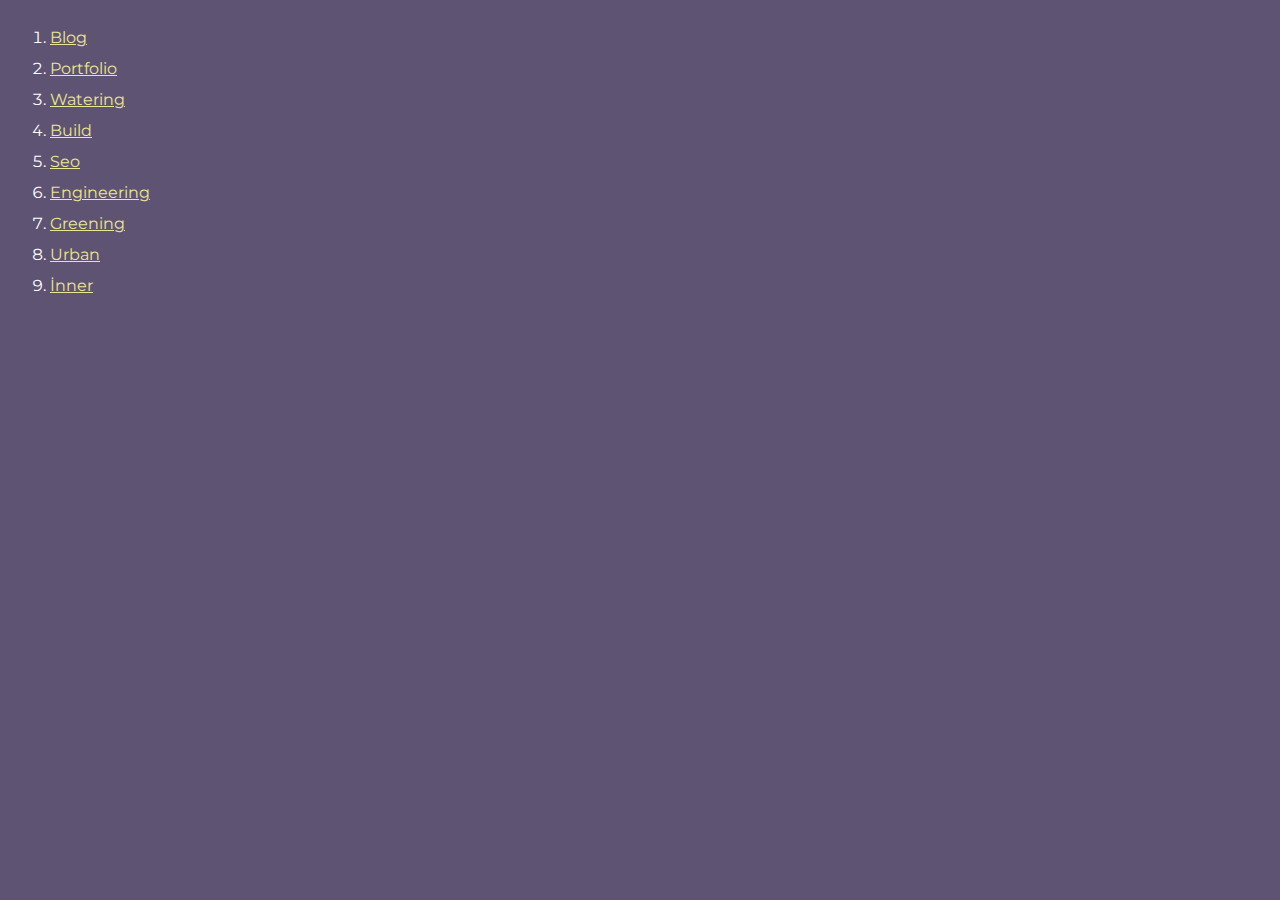
==== index.html @ 488034b2 "Add files via upload" ====
<!DOCTYPE html>
<html>

<head>
	<meta charset="UTF-8">
	<meta name="viewport" content="width=device-width, initial-scale=1.0">
	<title>Верстка «order3»</title>
</head>

<body>
	<div class="rootpage">
		<ol class="rootpage__list">
			<li><a target="_blank" href="blog.html">Blog</a></li>
			<li><a target="_blank" href="portfolio.html">Portfolio</a></li>
			<li><a target="_blank" href="watering.html">Watering</a></li>
			<li><a target="_blank" href="built.html">Build</a></li>
			<li><a target="_blank" href="seo.html">Seo</a></li>
			<li><a target="_blank" href="engineering.html">Engineering</a></li>
			<li><a target="_blank" href="greening.html">Greening</a></li>
			<li><a target="_blank" href="urban.html">Urban</a></li>
			<li><a target="_blank" href="inner.html">İnner</a></li>
		</ol>
	</div>
</body>
<style>
	@charset "UTF-8";
	@import url("https://fonts.googleapis.com/css?family=Montserrat:regular,700&display=swap");

	*,
	*::before,
	*::after {
		padding: 0px;
		margin: 0px;
		border: 0px;
		box-sizing: border-box;
	}

	html,
	body {
		height: 100%;
		margin: 0;
		padding: 0;
		min-width: 320px;
		width: 100%;
		color: #fff;
		background-color: #5e5373;
	}

	body {
		font-family: Montserrat;
		font-size: 100%;
		line-height: 1;
		font-size: 1rem;
	}

	a {
		text-decoration: underline;
		color: #ebe691
	}

	a:visited {
		text-decoration: underline;
		color: #aaa768;
	}

	a:hover {
		text-decoration: none;
	}

	ul li {
		list-style: none;
	}

	img {
		vertical-align: top;
	}

	.wrapper {
		width: 100%;
		min-height: 100%;
		overflow: hidden;
	}

	.rootpage {
		padding: 30px;
		display: flex;
		flex-direction: column;
		align-items: flex-start;
	}

	@media (max-width: 767px) {
		.rootpage {
			padding: 30px 15px;
		}
	}

	h1 {
		color: #ebe691;
		font-size: 2.5rem;
		margin: 0px 0px 1.25rem 0px;
	}

	@media (max-width: 767px) {
		h1 {
			font-size: 1.85rem;
			margin: 0px 0px 1.25rem 0px;
		}
	}

	h2 {
		color: #ebe691;
		font-size: 1.25rem;
		margin: 0px 0px 1rem 0px;
	}

	@media (max-width: 767px) {
		h2 {
			font-size: 1.125rem;
			margin: 0px 0px 1rem 0px;
		}
	}

	.rootpage__info {
		line-height: 140%;
		margin: 0px 0px 1.5rem 0px;
	}

	.rootpage__list {
		margin: 0px 0px 2.25rem 1.25rem;
	}

	.rootpage__list li:not(:last-child) {
		margin: 0px 0px 15px 0px;
	}

	.rootpage__contacts,
	.rootpage__tnx {
		border-radius: 200px;
		padding: 20px 65px;
		line-height: 140%;
	}

	@media (max-width: 767px) {

		.rootpage__contacts,
		.rootpage__tnx {
			border-radius: 40px;
			padding: 20px;
		}
	}

	.rootpage__contacts {
		background: #32b5a4;

	}

	.rootpage__contacts a {
		color: #ebe691;
	}

	.rootpage__tnx {
		background: #c22d63;
		margin: 0px 0px 1rem 0px;
	}
</style>

</html>
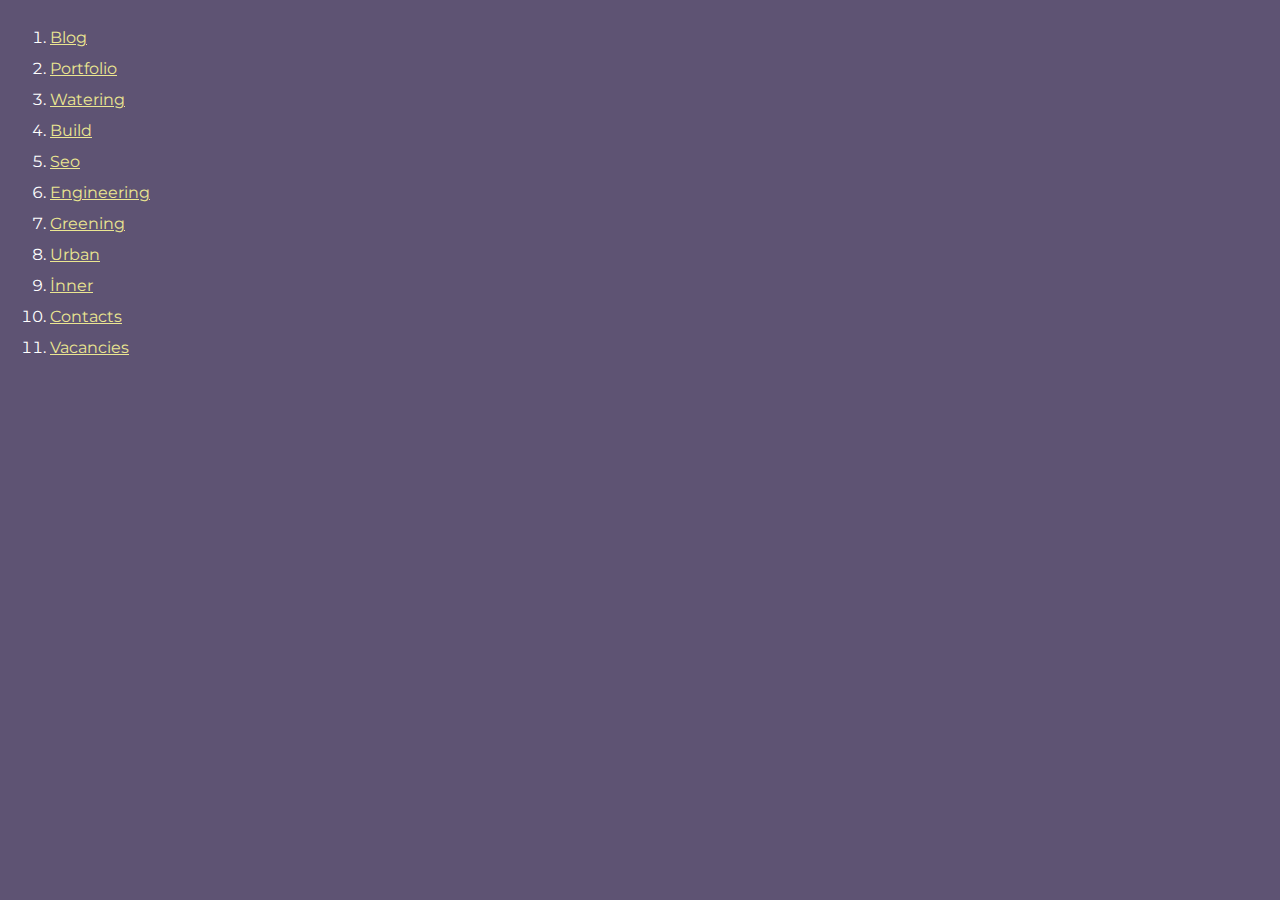
==== commit 5e837490: "Add files via upload" ====
--- a/index.html
+++ b/index.html
@@ -19,6 +19,8 @@
 			<li><a target="_blank" href="greening.html">Greening</a></li>
 			<li><a target="_blank" href="urban.html">Urban</a></li>
 			<li><a target="_blank" href="inner.html">İnner</a></li>
+			<li><a target="_blank" href="contacts.html">Contacts</a></li>
+			<li><a target="_blank" href="vacancies.html">Vacancies</a></li>
 		</ol>
 	</div>
 </body>
